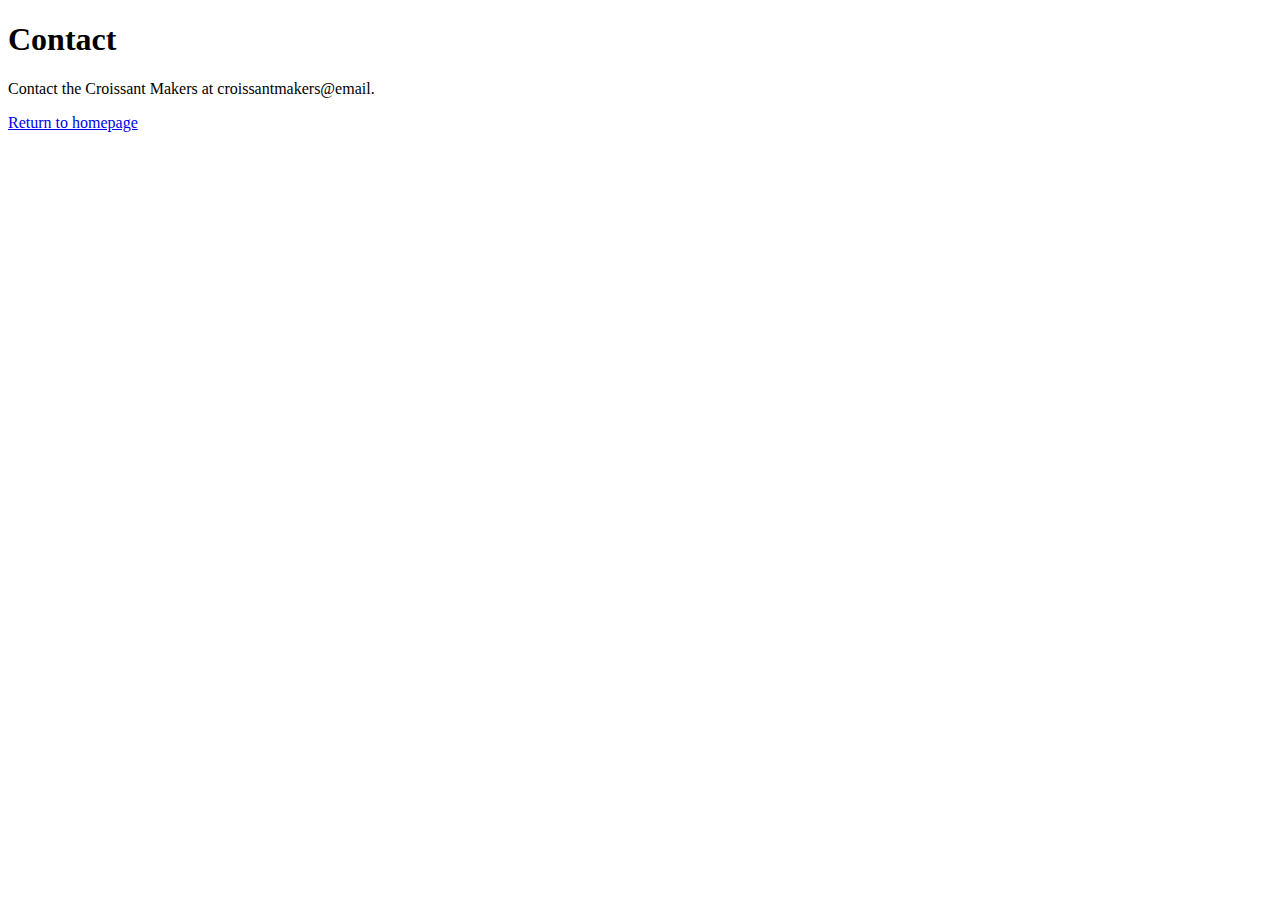
==== contact.html @ 48d2e405 "Created folder and document structures, added photo and some css" ====
<!DOCTYPE html>
<html lang="en">
  <head>
    <meta charset="UTF-8" />
    <meta name="viewport" content="width=device-width, initial-scale=1.0" />
    <title>Contact</title>
  </head>
  <body>
    <h1>Contact</h1>
    <p>Contact the Croissant Makers at croissantmakers@email.</p>
    <a href="/">Return to homepage</a>
  </body>
</html>
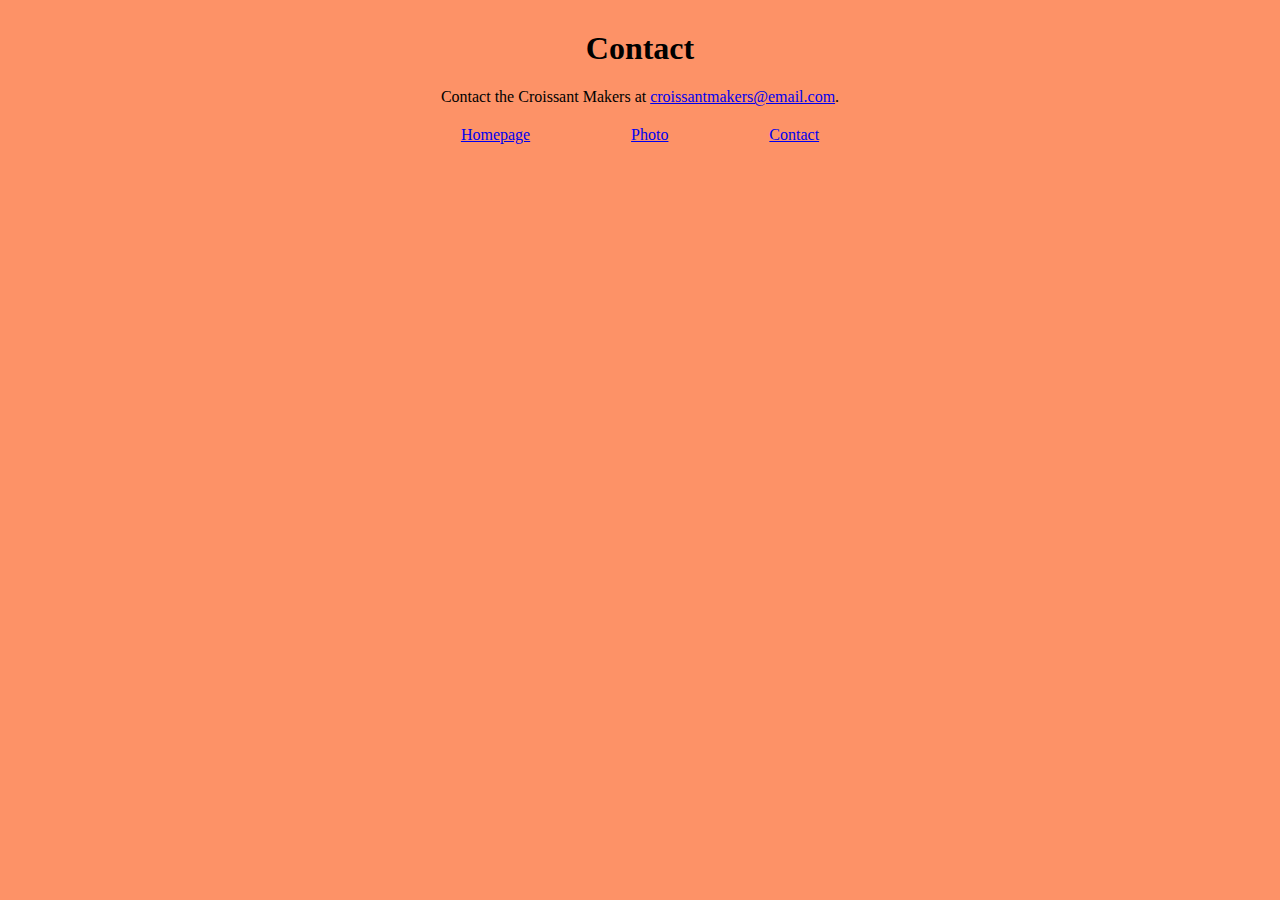
==== commit b16bde9a: "Added links to pages and css" ====
--- a/contact.html
+++ b/contact.html
@@ -3,11 +3,22 @@
   <head>
     <meta charset="UTF-8" />
     <meta name="viewport" content="width=device-width, initial-scale=1.0" />
+    <link rel="stylesheet" href="/css/style.css" />
     <title>Contact</title>
   </head>
   <body>
-    <h1>Contact</h1>
-    <p>Contact the Croissant Makers at croissantmakers@email.</p>
-    <a href="/">Return to homepage</a>
+    <div class="container">
+      <h1>Contact</h1>
+      <p>
+        Contact the Croissant Makers at
+        <a href="mailto:croissantmakers@email.com">croissantmakers@email.com</a
+        >.
+      </p>
+      <div class="links">
+        <a href="/">Homepage</a>
+        <a href="/photo.html">Photo</a>
+        <a href="/contact.html">Contact</a>
+      </div>
+    </div>
   </body>
 </html>
--- a/css/style.css
+++ b/css/style.css
@@ -0,0 +1,29 @@
+h1 {
+  text-align: center;
+}
+
+body {
+  background: #fd9267;
+}
+
+p {
+  max-width: 500px;
+  text-align: center;
+  margin: auto;
+}
+.container {
+  max-width: 600px;
+  margin: 30px auto;
+}
+.links {
+  display: flex;
+  justify-content: space-evenly;
+  color: purple;
+  margin: 20px;
+}
+
+.croissant-photo {
+  max-width: 500px;
+  display: block;
+  margin: auto auto 20px;
+}
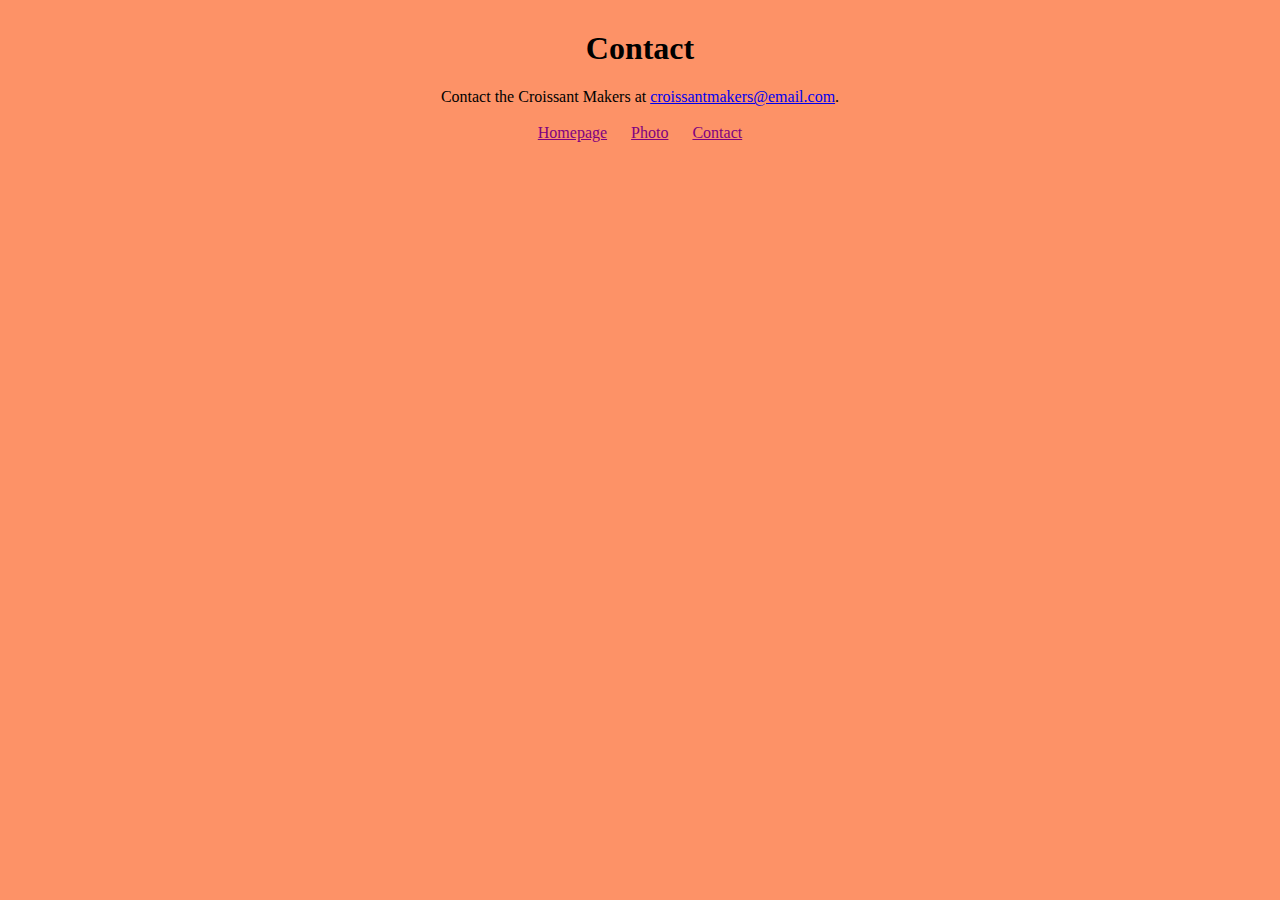
==== commit f9ab9787: "Added SEO" ====
--- a/contact.html
+++ b/contact.html
@@ -4,7 +4,11 @@
     <meta charset="UTF-8" />
     <meta name="viewport" content="width=device-width, initial-scale=1.0" />
     <link rel="stylesheet" href="/css/style.css" />
-    <title>Contact</title>
+    <title>Contact Crossiant Makers with questions and comments</title>
+    <meta
+      name="description"
+      content="Contact Croissant Makers with any questions or comments regarding our baked goods and business."
+    />
   </head>
   <body>
     <div class="container">
@@ -14,10 +18,11 @@
         <a href="mailto:croissantmakers@email.com">croissantmakers@email.com</a
         >.
       </p>
+      <br />
       <div class="links">
-        <a href="/">Homepage</a>
-        <a href="/photo.html">Photo</a>
-        <a href="/contact.html">Contact</a>
+        <a href="/" title="Croissant Makers Homepage">Homepage</a>
+        <a href="/photo.html" title="Croissant Makers Photographs">Photo</a>
+        <a href="/contact.html" title="Contact Croissant Makers">Contact</a>
       </div>
     </div>
   </body>
--- a/css/style.css
+++ b/css/style.css
@@ -16,10 +16,12 @@
   margin: 30px auto;
 }
 .links {
-  display: flex;
-  justify-content: space-evenly;
+  text-align: center;
+}
+
+.links a {
   color: purple;
-  margin: 20px;
+  margin: 20px 10px;
 }
 
 .croissant-photo {
